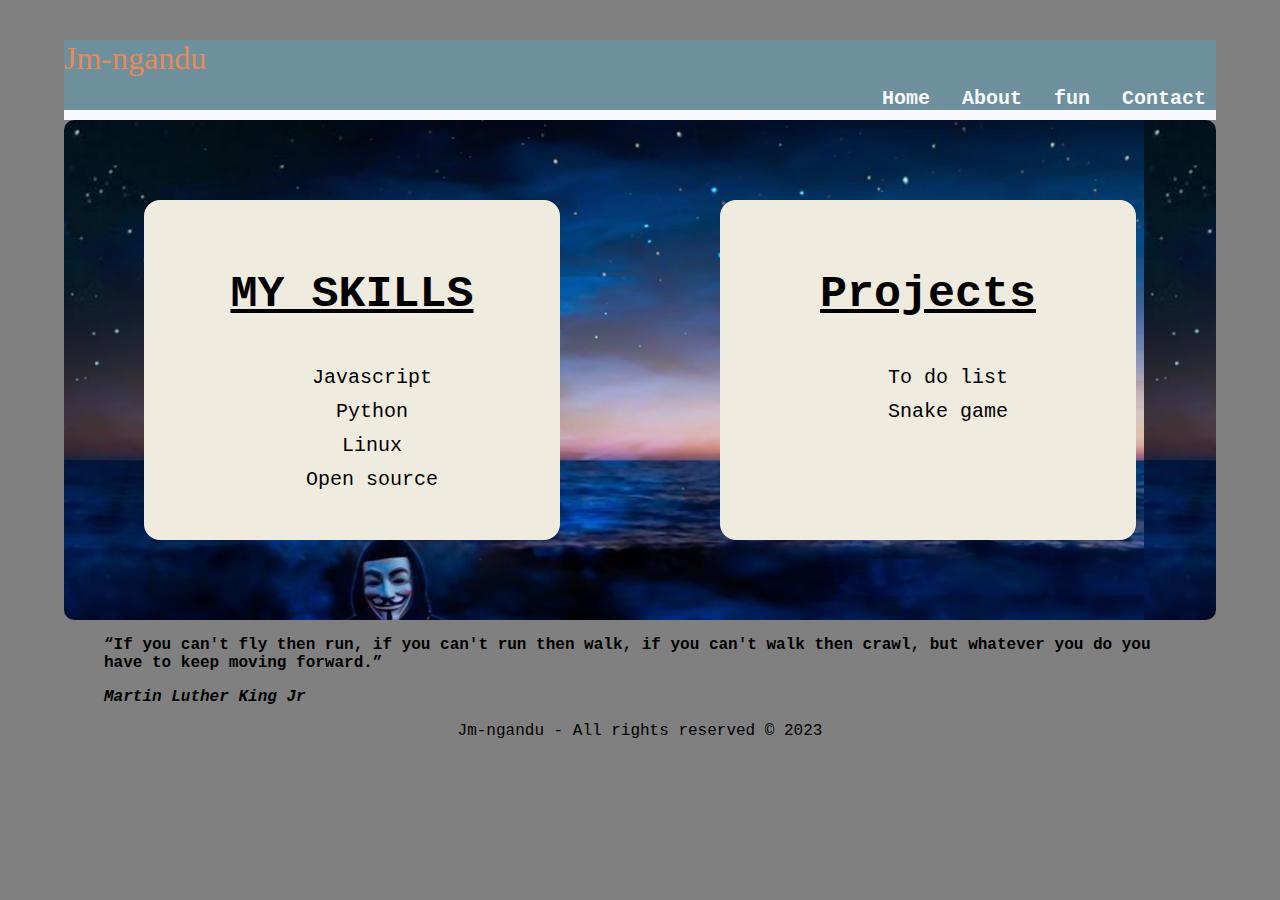
==== jm-ngandu/index.html @ 22ae350c "added" ====
<!DOCTYPE html>
<html lang="en">

<head>
    <meta charset="UTF-8">
    <meta name="viewport" content="width=device-width, initial-scale=1.0">
    <meta http-equiv="X-UA-Compatible" content="ie=edge">
    <title>Home</title>
    <link href="style.css" rel="stylesheet">
</head>

<body>
    <div class="wrapper">
        <div class="the-head">
                <div class="left-s">

                    <h1 class="logo">Jm-ngandu</h1>
                </div>
                <div class="right-h">
                    <nav>
                        <ul>
                            <li><a href="index.html">Home</a></li>
                            <li><a href="about.html">About</a></li>
                            <li><a href="fun.html">fun</a></li>
                            <li><a href="contact.html">Contact</a></li>
                        </ul>
                    </nav>

                </div>
            </div>
        </header>

        <main class="home">
            <div class="banner">

            </div>
            <div class="menu">

                    <div class="menu-box">
                        <h2>MY SKILLS</h2>
                        <nav>
                        <ul>
                            <li><a href="#">Javascript</a></li>
                            <li><a href="#">Python</a></li>
                            <li><a href="#">Linux</a></li>
                            <li><a href="#">Open source</a></li>
                        </ul>
                    </nav>
                    </div>
                    <div class="menu-box">
                        <h2>
                        Projects</h2>
                        <ul>
                            <li><a href="#">To do list</a></li>
                            <li><a href="#">Snake game</a></li>
                        </ul>
                    </div>

 
            </div>
            <blockquote class="banner-quote">
                    <p>“If you can't fly then run, if you can't run then walk, if you can't walk then crawl, but whatever you do you have to keep moving forward.”</p>
                    <cite>Martin Luther King Jr</cite>
            </blockquote>
        
        <footer class="pagefooter">
            <p class="copyright">Jm-ngandu - All rights reserved &copy; 2023</p>
        </footer>
        </main>
</body>

</html>
---- jm-ngandu/style.css ----
body {
    font-family: 'Courier New', Courier, monospace;
    background-color:gray;
    color: black;
    margin: 0;
}
.wrapper {
    background-color:ghostwhite;
    margin: 0 auto;
    width: 90%;
    margin-top: 40px;
    border-radius: 10px;
}
.right-h nav ul{
    display: flex;
    justify-content: flex-end;
    margin: 10px;
    gap: 2rem;;
}
ul li{
    list-style-type: none;
}
li > a{
    text-decoration: none;
    font-weight: bold;
    color: ghostwhite;
    font-size: 20px;
}

h1.logo {
    margin: auto 0;
    font-family: 'Pacifico', cursive;
    font-size: 2rem;
    font-weight: normal;
    color:  #EA8859; 
    text-shadow: 2px 2px #6D909C;
}
.menu {
    height: 500px;
    width: 100%;
    z-index: 2;
    display: flex;
    flex-flow: row nowrap;
    background-image: url(img/jom.jpg);
    border-radius: 10px;
    
}
.menu-box {
    margin: 5rem;
    flex-basis: 48%;
    background-color: #F0EBDF;
    border-radius: 1rem;
    padding: 2rem;
    text-align: center;
    font-size: 30px;
    font-weight: bold;
}
.menu-box li a{
    color: black;
    font-weight: normal;
}
.menu-box li a:hover{
    color:#fff;
    background-color: black;
}
.menu-box >h2{
    text-decoration: underline;
}
.home blockquote  {
    color:  black;
    font-weight: bold;
}
main{
    background-color:gray;
}
.the-head{
    background-color:#6D909C;
    color: white;
}.copyright{
    text-align: center;
}
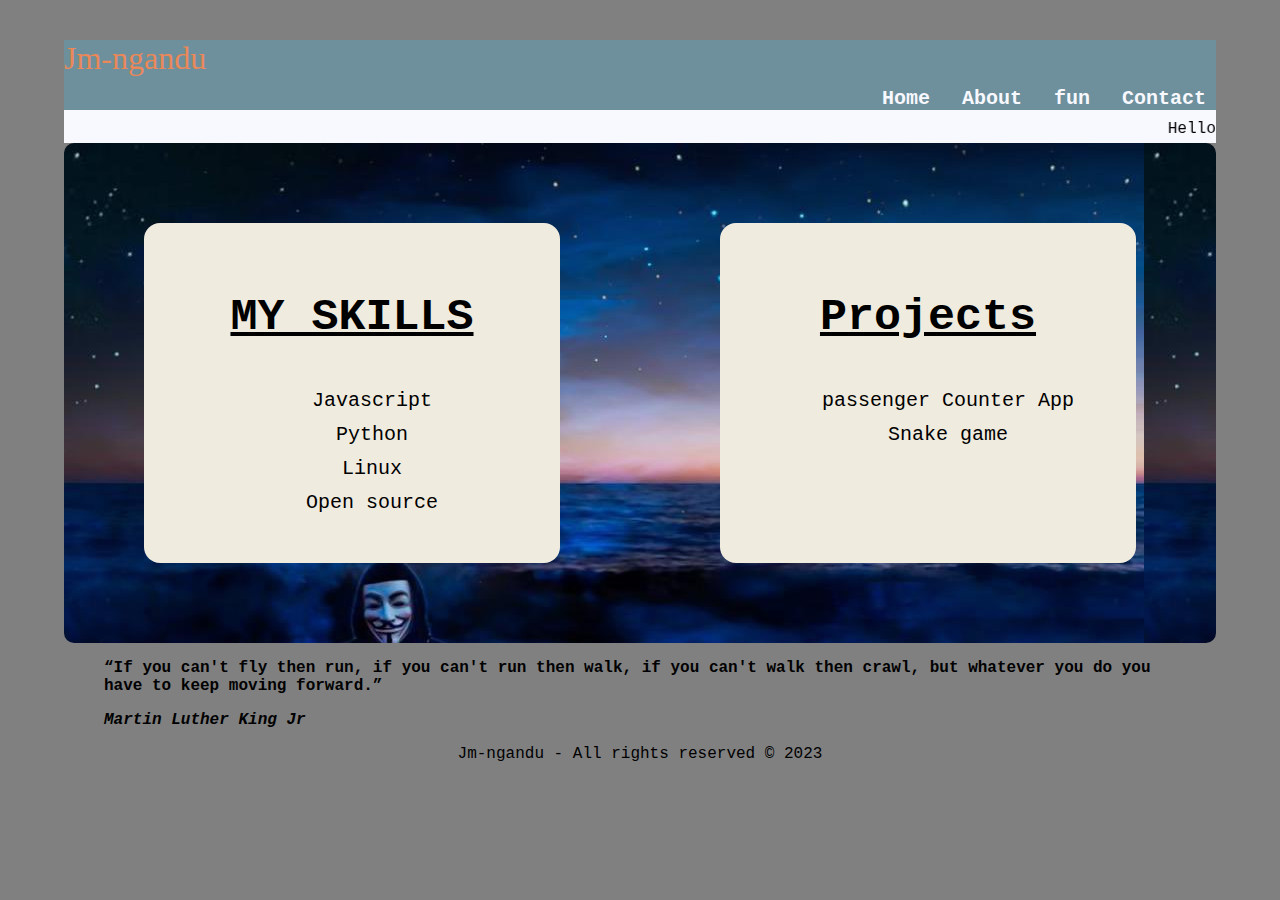
==== commit 791401ae: "added" ====
--- a/jm-ngandu/index.html
+++ b/jm-ngandu/index.html
@@ -7,6 +7,7 @@
     <meta http-equiv="X-UA-Compatible" content="ie=edge">
     <title>Home</title>
     <link href="style.css" rel="stylesheet">
+    <link rel="icon" type="images/x-icon" href="img/jmn.jpg">
 </head>
 
 <body>
@@ -28,6 +29,8 @@
 
                 </div>
             </div>
+            <marquee>Hello, My name is James Mukuvi Ngandu</marquee>
+     
         </header>
 
         <main class="home">
@@ -40,10 +43,10 @@
                         <h2>MY SKILLS</h2>
                         <nav>
                         <ul>
-                            <li><a href="#">Javascript</a></li>
-                            <li><a href="#">Python</a></li>
-                            <li><a href="#">Linux</a></li>
-                            <li><a href="#">Open source</a></li>
+                            <li><a href="https://github.com/jmngandu">Javascript</a></li>
+                            <li><a href="https://github.com/jmngandu">Python</a></li>
+                            <li><a href="https://github.com/jmngandu">Linux</a></li>
+                            <li><a href="https://github.com/jmngandu">Open source</a></li>
                         </ul>
                     </nav>
                     </div>
@@ -51,8 +54,8 @@
                         <h2>
                         Projects</h2>
                         <ul>
-                            <li><a href="#">To do list</a></li>
-                            <li><a href="#">Snake game</a></li>
+                            <li><a href="https://github.com/jmngandu/console.log/tree/main/passenger%20counter%20app">passenger Counter App</a></li>
+                            <li><a href="https://jmngandu.github.io/console.log/snake-game/">Snake game</a></li>
                         </ul>
                     </div>
 
--- a/jm-ngandu/style.css
+++ b/jm-ngandu/style.css
@@ -25,6 +25,10 @@
     font-weight: bold;
     color: ghostwhite;
     font-size: 20px;
+}
+li >a:hover{
+    text-decoration: overline;
+    color: yellow;
 }
 
 h1.logo {
@@ -78,4 +82,29 @@
     color: white;
 }.copyright{
     text-align: center;
+}
+.about-pic{
+    background-image: url(img/jem.jpg);
+    background-size: cover;
+    color: white;
+}
+.what-ilike{
+    background-image: url(img/jum.jpg);
+    color: whitesmoke;
+}
+.what-ilike:hover{
+    transform: translate(10px,5px);
+}
+.jmngandu{
+   
+    width: 12rem;
+    float: left;
+    padding: 0 1.5rem 1rem 0;
+    opacity: 0.5;
+}
+.about-me{
+    display: flex;
+}
+.lion{
+    color: red;
 }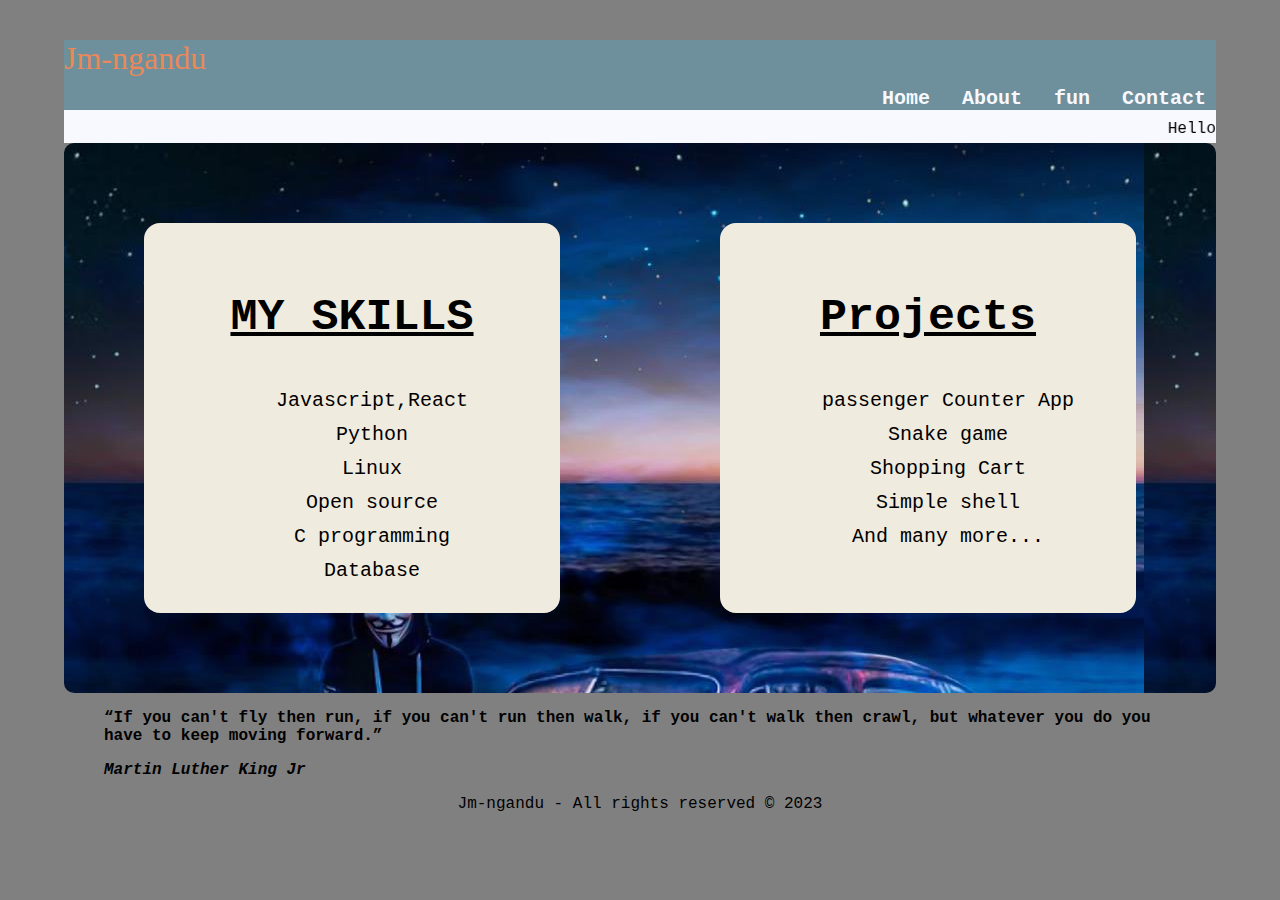
==== commit 7fb110a6: "added" ====
--- a/jm-ngandu/index.html
+++ b/jm-ngandu/index.html
@@ -5,7 +5,7 @@
     <meta charset="UTF-8">
     <meta name="viewport" content="width=device-width, initial-scale=1.0">
     <meta http-equiv="X-UA-Compatible" content="ie=edge">
-    <title>Home</title>
+    <title>Jm-ngandu</title>
     <link href="style.css" rel="stylesheet">
     <link rel="icon" type="images/x-icon" href="img/jmn.jpg">
 </head>
@@ -43,10 +43,12 @@
                         <h2>MY SKILLS</h2>
                         <nav>
                         <ul>
-                            <li><a href="https://github.com/jmngandu">Javascript</a></li>
-                            <li><a href="https://github.com/jmngandu">Python</a></li>
-                            <li><a href="https://github.com/jmngandu">Linux</a></li>
-                            <li><a href="https://github.com/jmngandu">Open source</a></li>
+                            <li><a href="#">Javascript,React</a></li>
+                            <li><a href="#">Python</a></li>
+                            <li><a href="#">Linux</a></li>
+                            <li><a href="#">Open source</a></li>
+                            <li><a href="#">C  programming</a></li>
+                            <li><a href="#">Database</a></li>
                         </ul>
                     </nav>
                     </div>
@@ -56,6 +58,10 @@
                         <ul>
                             <li><a href="https://github.com/jmngandu/console.log/tree/main/passenger%20counter%20app">passenger Counter App</a></li>
                             <li><a href="https://jmngandu.github.io/console.log/snake-game/">Snake game</a></li>
+                            <li><a href="#">Shopping Cart</a></li>
+                            <li><a href="#">Simple shell</a></li>
+                            <li><a href="#">And many more...</a></li>
+
                         </ul>
                     </div>
 
--- a/jm-ngandu/style.css
+++ b/jm-ngandu/style.css
@@ -40,7 +40,7 @@
     text-shadow: 2px 2px #6D909C;
 }
 .menu {
-    height: 500px;
+    height: 550px;
     width: 100%;
     z-index: 2;
     display: flex;
@@ -95,6 +95,10 @@
 .what-ilike:hover{
     transform: translate(10px,5px);
 }
+.what-ilike b:hover, i:hover{
+    background-color: white;
+    color: black;
+}
 .jmngandu{
    
     width: 12rem;
@@ -107,4 +111,83 @@
 }
 .lion{
     color: red;
+    font-weight: bold;
+    font-size: 30px;
+    text-align: center;
+    text-decoration:overline;
+}
+.lion:hover{
+    transform: rotate(5deg);
+    color: #EA8859;
+    text-decoration:underline ;
+}
+.the-form{
+    background-color: #EA8859;
+}
+.my-links{
+    background-color:cyan;
+}
+.contacts{
+    display: flex;
+}
+fieldset{
+    border-radius: 10px;
+    border: 1px solid black;
+    margin: 2rem;
+}
+legend{
+    font-weight: bold;
+    font-size: 1rem;
+    margin-top: 1.5rem;
+    margin-bottom: 1rem;
+}
+label{
+    display: block;
+    padding-bottom: 0.5rem;
+}
+#submit{
+    background-color: white;
+    color: black;
+    padding: 10px 20px;
+    border-radius: 10px;
+    margin: 5px 20px;
+    cursor: pointer;
+}
+#submit:hover{
+    background-color: black;
+    color: white;
+}
+.social-media{
+    background-color: dimgray;
+    flex-basis: 30%;
+    justify-content: center;
+}
+#my-imag{
+    width:100%;
+}
+#riverpic{
+    width: 100%;
+}
+#media-s a{
+    color:white;
+}
+.medias {
+    border: white solid 1px;
+    display: flex;
+    gap:1rem;
+    flex-flow: wrap;
+    
+}
+#media-s a:hover{
+    color:white;
+    background: black;
+    cursor: wait;
+}
+.imagy{
+    display: flex;
+   flex-basis: 50%;
+    flex-wrap: wrap;
+}
+#car{
+    float:left;
 }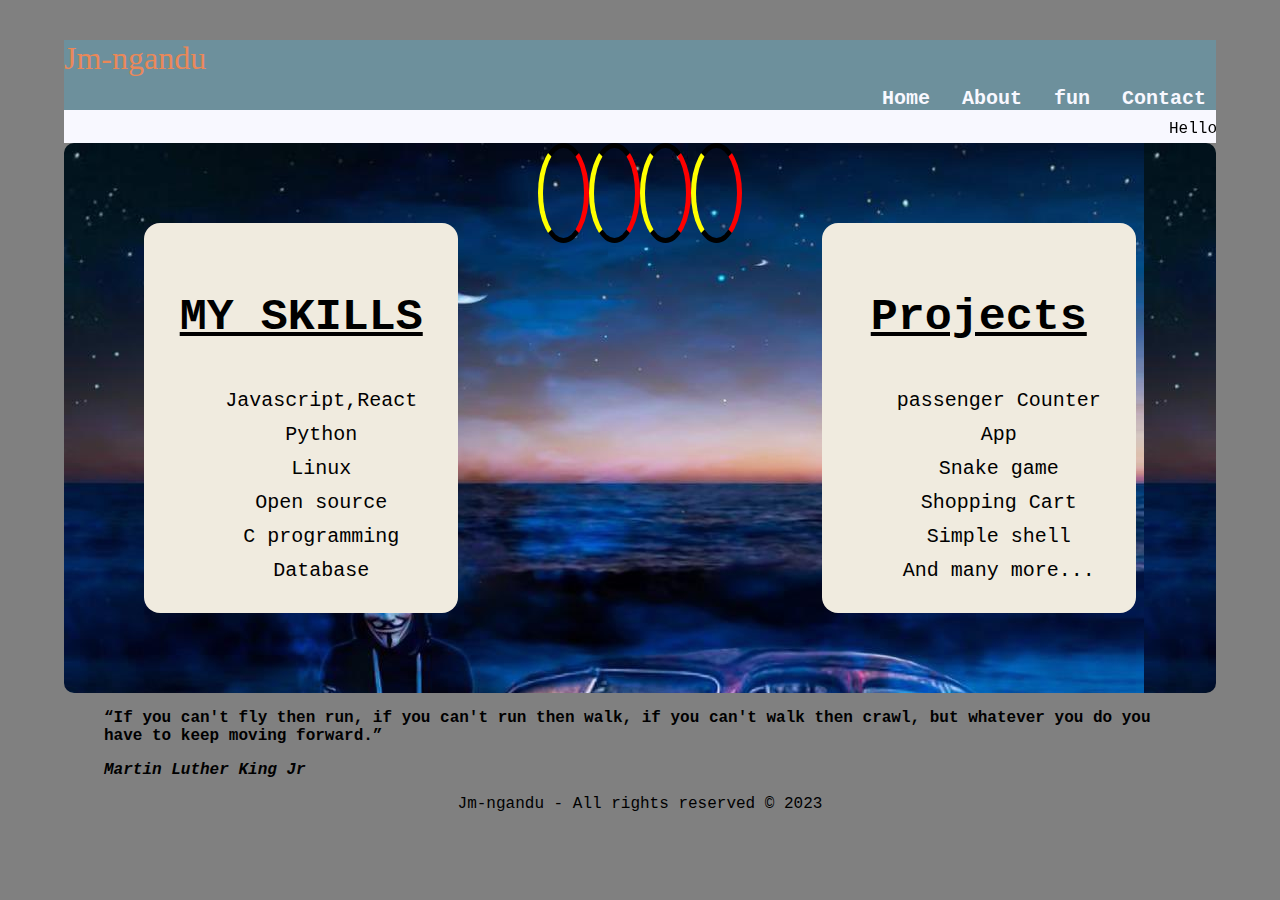
==== commit 02e1a6fb: "added" ====
--- a/jm-ngandu/index.html
+++ b/jm-ngandu/index.html
@@ -51,8 +51,12 @@
                             <li><a href="#">Database</a></li>
                         </ul>
                     </nav>
-                    </div>
-                    <div class="menu-box">
+                    </div>       
+                        <div class="spinner"></div>
+                        <div class="spinner"></div>
+                        <div class="spinner"></div>
+                        <div class="spinner"></div>
+                        <div class="menu-box">
                         <h2>
                         Projects</h2>
                         <ul>
--- a/jm-ngandu/style.css
+++ b/jm-ngandu/style.css
@@ -172,7 +172,6 @@
     color:white;
 }
 .medias {
-    border: white solid 1px;
     display: flex;
     gap:1rem;
     flex-flow: wrap;
@@ -183,11 +182,68 @@
     background: black;
     cursor: wait;
 }
-.imagy{
-    display: flex;
-   flex-basis: 50%;
-    flex-wrap: wrap;
-}
-#car{
-    float:left;
+.have-fun{
+    display: flex;
+    background-color: #EA8859;
+}
+.mukuvi{
+   width:33.4%;
+}
+.fun-fact{
+    background-color: #EA8859;
+}
+.details{
+    padding: 10px;
+    text-align: left;
+}
+#muzic{
+    color: white;
+    text-decoration: none;
+    cursor:wait;
+}
+#muzic:hover{
+    color: green;
+    border-radius: 10px;
+}
+#quotee{
+  display: flex;
+  margin: 10px;
+}
+#quotee > img{
+    border-radius: 50px;
+    margin: 10px;
+}
+#quotee >b{
+    margin-top: 80px;
+}
+.info-l{
+    padding: 10px 20px;
+}
+.info-l a{
+    text-decoration: none;
+    color: black;
+}
+.info-l a:hover{
+    color: gray;
+}
+.loader{
+    background-color: aqua;
+}
+.spinner{
+    border: 5px solid black;
+    width: 90px;
+    height: 90px;
+    border-radius: 50%;
+    animation: spin 1s infinite ease-in-out;
+    border-left-color: yellow;
+    border-right-color: red;
+}
+@keyframes spin {
+    0%{
+        transform: rotate(0deg);
+    }
+    100%{
+        transform: rotate(360deg);
+    }
+
 }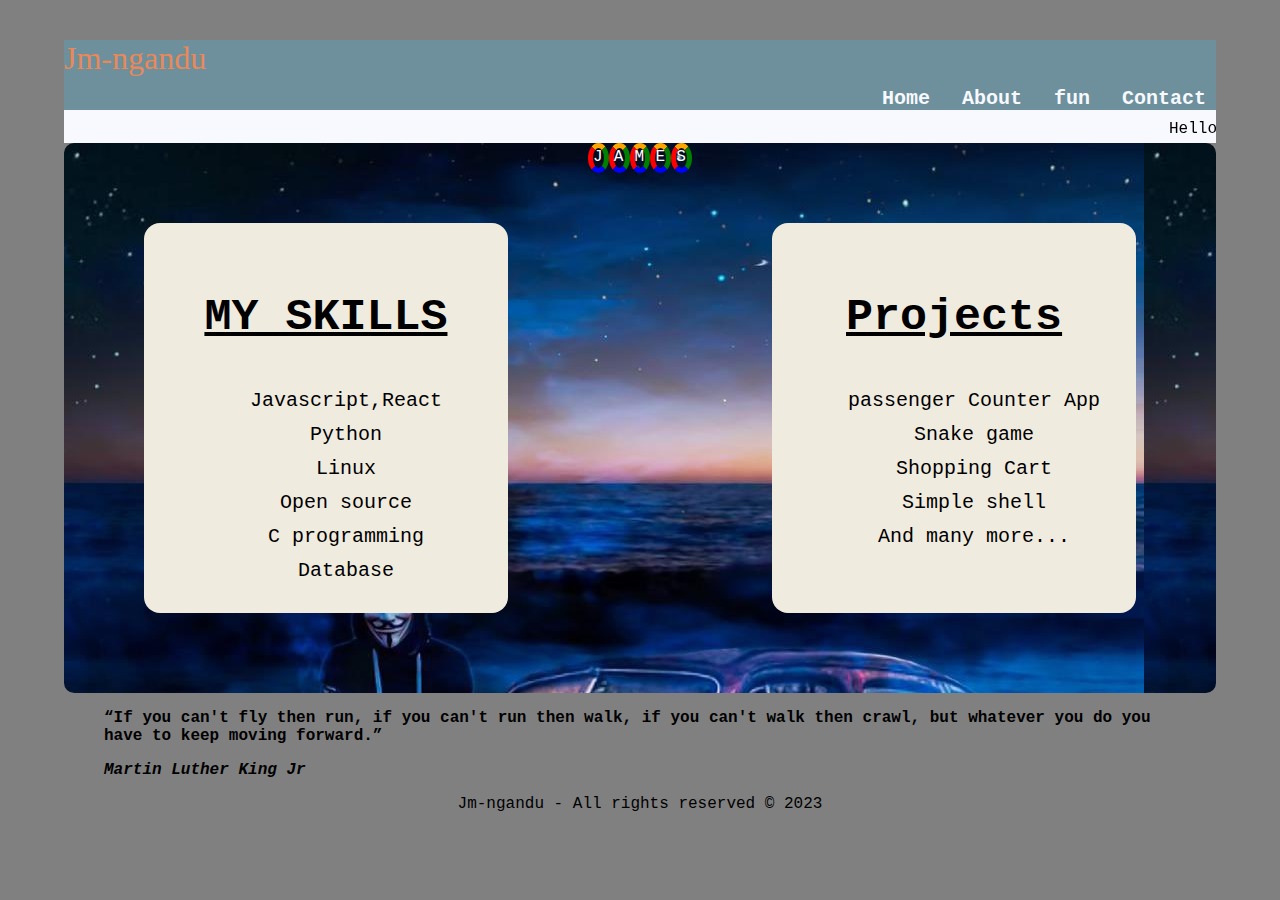
==== commit b2e78597: "added" ====
--- a/jm-ngandu/index.html
+++ b/jm-ngandu/index.html
@@ -52,10 +52,11 @@
                         </ul>
                     </nav>
                     </div>       
-                        <div class="spinner"></div>
-                        <div class="spinner"></div>
-                        <div class="spinner"></div>
-                        <div class="spinner"></div>
+                        <div class="spinner">J</div>
+                        <div class="spinner">A</div>
+                        <div class="spinner">M</div>
+                        <div class="spinner">E</div>
+                        <div class="spinner">S</div>
                         <div class="menu-box">
                         <h2>
                         Projects</h2>
--- a/jm-ngandu/style.css
+++ b/jm-ngandu/style.css
@@ -231,12 +231,15 @@
 }
 .spinner{
     border: 5px solid black;
-    width: 90px;
-    height: 90px;
+    width: 20px;
+    height: 20px;
     border-radius: 50%;
     animation: spin 1s infinite ease-in-out;
-    border-left-color: yellow;
-    border-right-color: red;
+    border-left-color: red;
+    border-right-color: green;
+    border-top-color:orange;
+    border-bottom-color: blue;
+    color: white;
 }
 @keyframes spin {
     0%{
